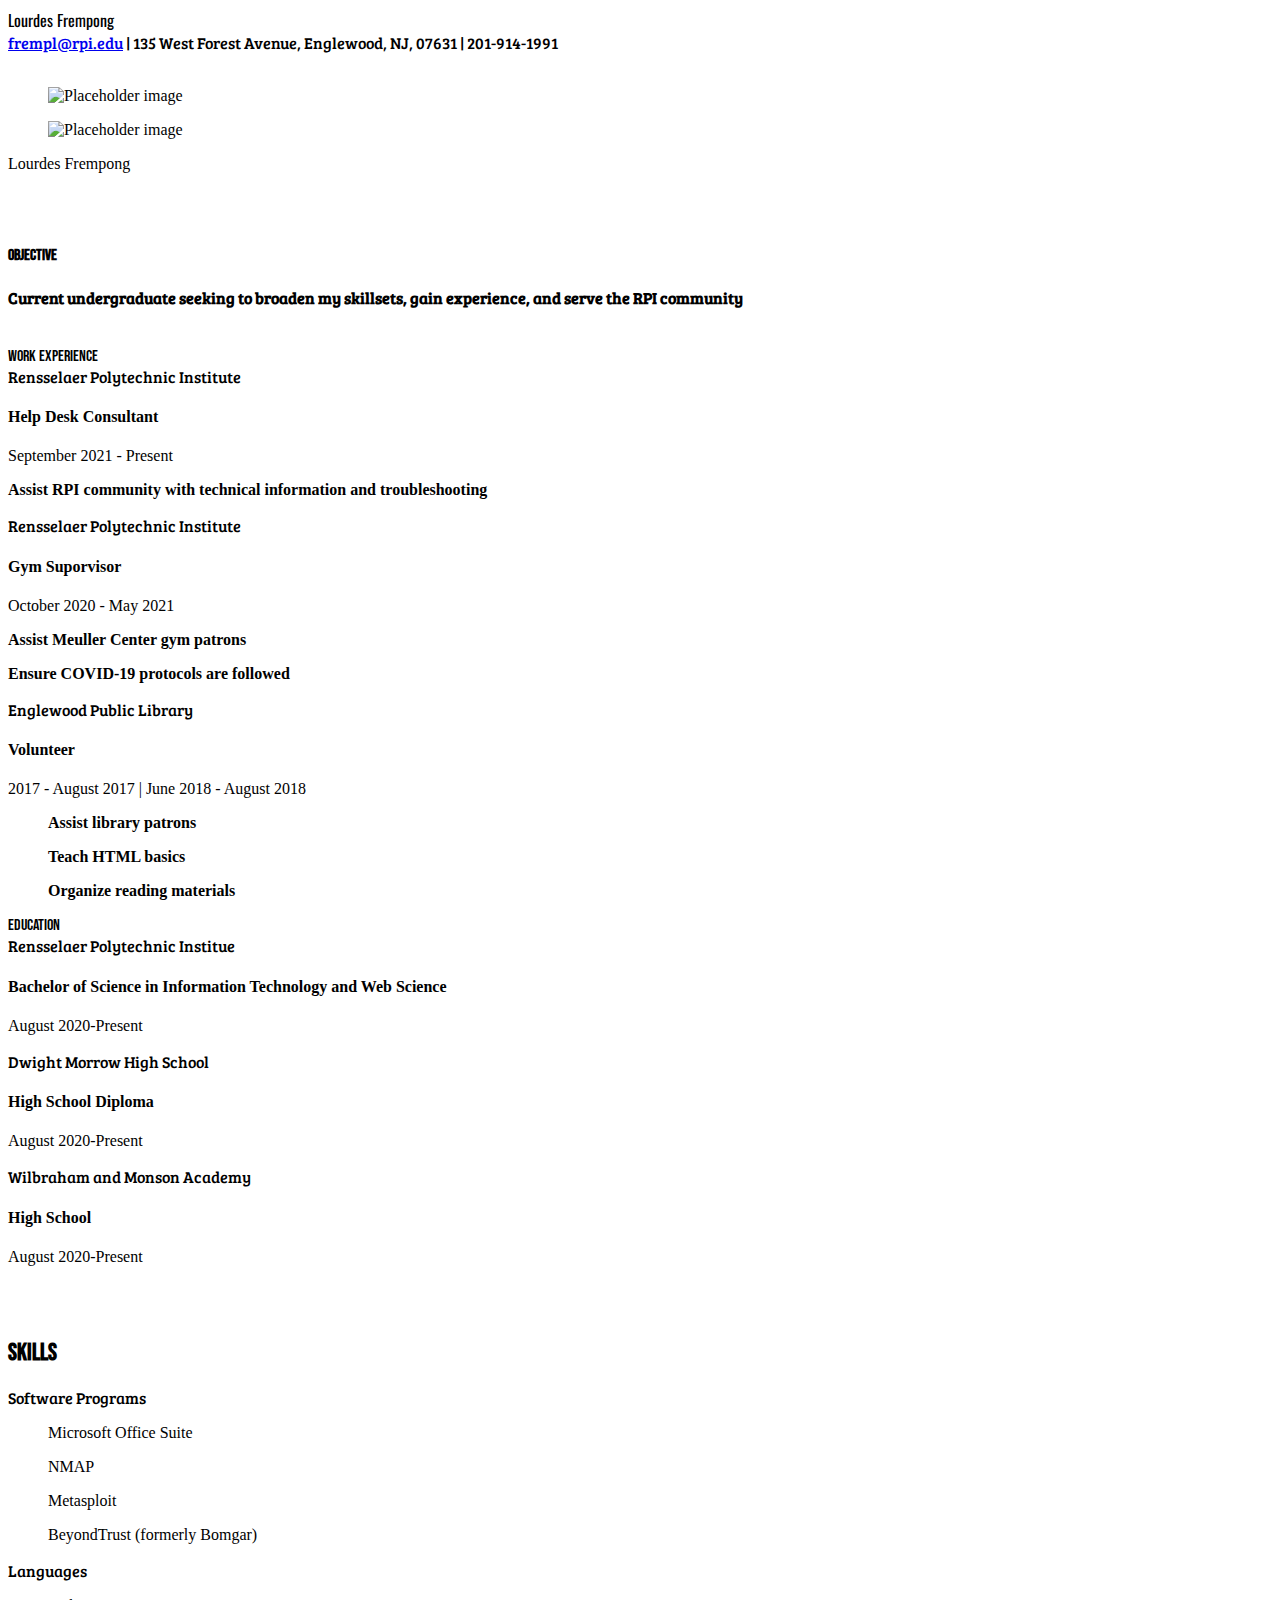
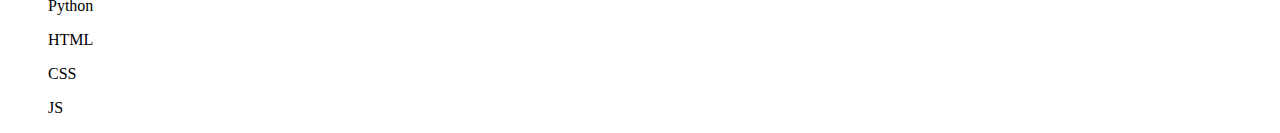
==== frempl.html @ 5c408260 "Add files via upload" ====
<!DOCTYPE html>
<html lang="en">
    <head>
        <meta charset="utf-8">
        <meta name="viewport" content="width=device-width, initial-scale=1">
        <title>Resume for Lourdes Frempong</title>
        <link rel="stylesheet" href="https://cdn.jsdelivr.net/npm/bulma@0.9.3/css/bulma.min.css">
        <link rel="preconnect" href="https://fonts.googleapis.com">
        <link rel="preconnect" href="https://fonts.gstatic.com" crossorigin>
        <link href="https://fonts.googleapis.com/css2?family=Bebas+Neue&family=Bree+Serif&family=Cookie&family=Oswald:wght@500&family=Sahitya:wght@400;700&family=Saira Extra Condensed&display=swap" rel="stylesheet">
    </head>
    <body class="container is-max-desktop">
        <section>
            <div class="vcard subtitle" style="font-family: Bree Serif;">
                <div class="fn title is-1" style="font-family: Oswald;">Lourdes Frempong</div>
                <span><a class="email" href="mailto:frempl@rpi.edu">frempl@rpi.edu</a></span>
                |
                <span class="adr">
                    <span class="street-address">135 West Forest Avenue</span>,
                    <span class="locality">Englewood</span>,
                    <span class="region">NJ</span>,
                    <span class="postal code">07631</span>
                    |
                </span>
                <span class="tel">201-914-1991</span>
            </div>
        </section>
        <br>
        <section>
            <div class="card">
                <div class="card-image">
                    <figure class="image is-square">
                        <img src="resumePhoto1.jpg" alt="Placeholder image">
                    </figure>
                </div>
                <div class="card-content">
                    <div class="media">
                        <div class="media-left">
                            <figure class="image is-32x32">
                                <img class="is-rounded" src="resumePhoto2 (2).jpg" alt="Placeholder image">
                            </figure>
                        </div>
                        <div class="media-content">
                            <p class="subtitle is-4">Lourdes Frempong</p>
                        </div>
                    </div>
            </div>
        </section>
        <br>
        <br>
        <section>
            <h4 class="is-size-3" style="font-family: Bebas Neue;">Objective</h4>
                <h4 class="is-size-5" style="font-family: Bree Serif;">Current undergraduate seeking to broaden my skillsets, gain experience, and serve the RPI community </h4>
            <br>
        </section>
        <div class="columns">
            <div class="column is-size-3">
                <span style="font-family: Bebas Neue;">Work Experience</span>
                <div class="column is-size-4">
                    <span  style="font-family: Bree Serif">Rensselaer Polytechnic Institute</span>
                    <div class="is-size-5">
                        <h4>Help Desk Consultant</h4>
                        <p>September 2021 - Present</p>
                        <strong><p>Assist RPI community with technical information and troubleshooting</p></strong>
                    </div>
                </div>

                <div class="column is-size-4">
                    <span  style="font-family: Bree Serif">Rensselaer Polytechnic Institute</span>
                    <div class="is-size-5">
                        <h4>Gym Suporvisor</h4>
                        <p>October 2020 - May 2021</p>
                        <strong><p>Assist Meuller Center gym patrons</p>
                        <p>Ensure COVID-19 protocols are followed</p></strong>
                    </div>
                </div>

                <div class="column is-size-4">
                    <span  style="font-family: Bree Serif">Englewood Public Library</span>
                    <div class="is-size-5">
                        <h4>Volunteer</h4>
                        <span> 2017 - August 2017</span> |
                        <span>June 2018 - August 2018</span>
                        <strong><ul>Assist library patrons</ul>
                        <ul>Teach HTML basics</ul>
                        <ul>Organize reading materials</ul></strong>
                    </div>
                </div>
                
            </div>
                
            <div class="column is-size-3">
                <span style="font-family: Bebas Neue;">Education</span>
                <div class="column is-size-4">
                    <span  style="font-family: Bree Serif">Rensselaer Polytechnic Institue</span>
                    <div class="is-size-5">
                        <h4>Bachelor of Science in Information Technology and Web Science</h4>
                        <p>August 2020-Present</p>
                    </div>
                </div>

                <div class="column is-size-4">
                    <span  style="font-family: Bree Serif">Dwight Morrow High School</span>
                    <div class="is-size-5">
                        <h4>High School Diploma</h4>
                        <p>August 2020-Present</p>
                    </div>
                </div>

                
                <div class="column is-size-4">
                    <span  style="font-family: Bree Serif">Wilbraham and Monson Academy</span>
                    <div class="is-size-5">
                        <h4>High School</h4>
                        <p>August 2020-Present</p>
                    </div>
                </div>

            </div>
        </div>
        <br>
        <br>
        <h2 class="is-size-3" style="font-family: Bebas Neue;">Skills</h2>
        <div class="columns">
            <div class="column">
                <span class="is-size-4" style="font-family: Bree Serif">Software Programs</span>
                <span class="is-size-5">
                    <ul>Microsoft Office Suite</ul>
                    <ul>NMAP</ul>
                    <ul>Metasploit</ul>
                    <ul>BeyondTrust (formerly Bomgar)</ul>
                </span>
            </div>
            <div class="column">
                <span class="is-size-4" style="font-family: Bree Serif">Languages</span>
                <span class="is-size-5">
                    <ul>Python</ul>
                    <ul>HTML</ul>
                    <ul>CSS</ul>
                    <ul>JS</ul>
                </span>
            </div>
        </div>


            </div>
    </body>
</html>
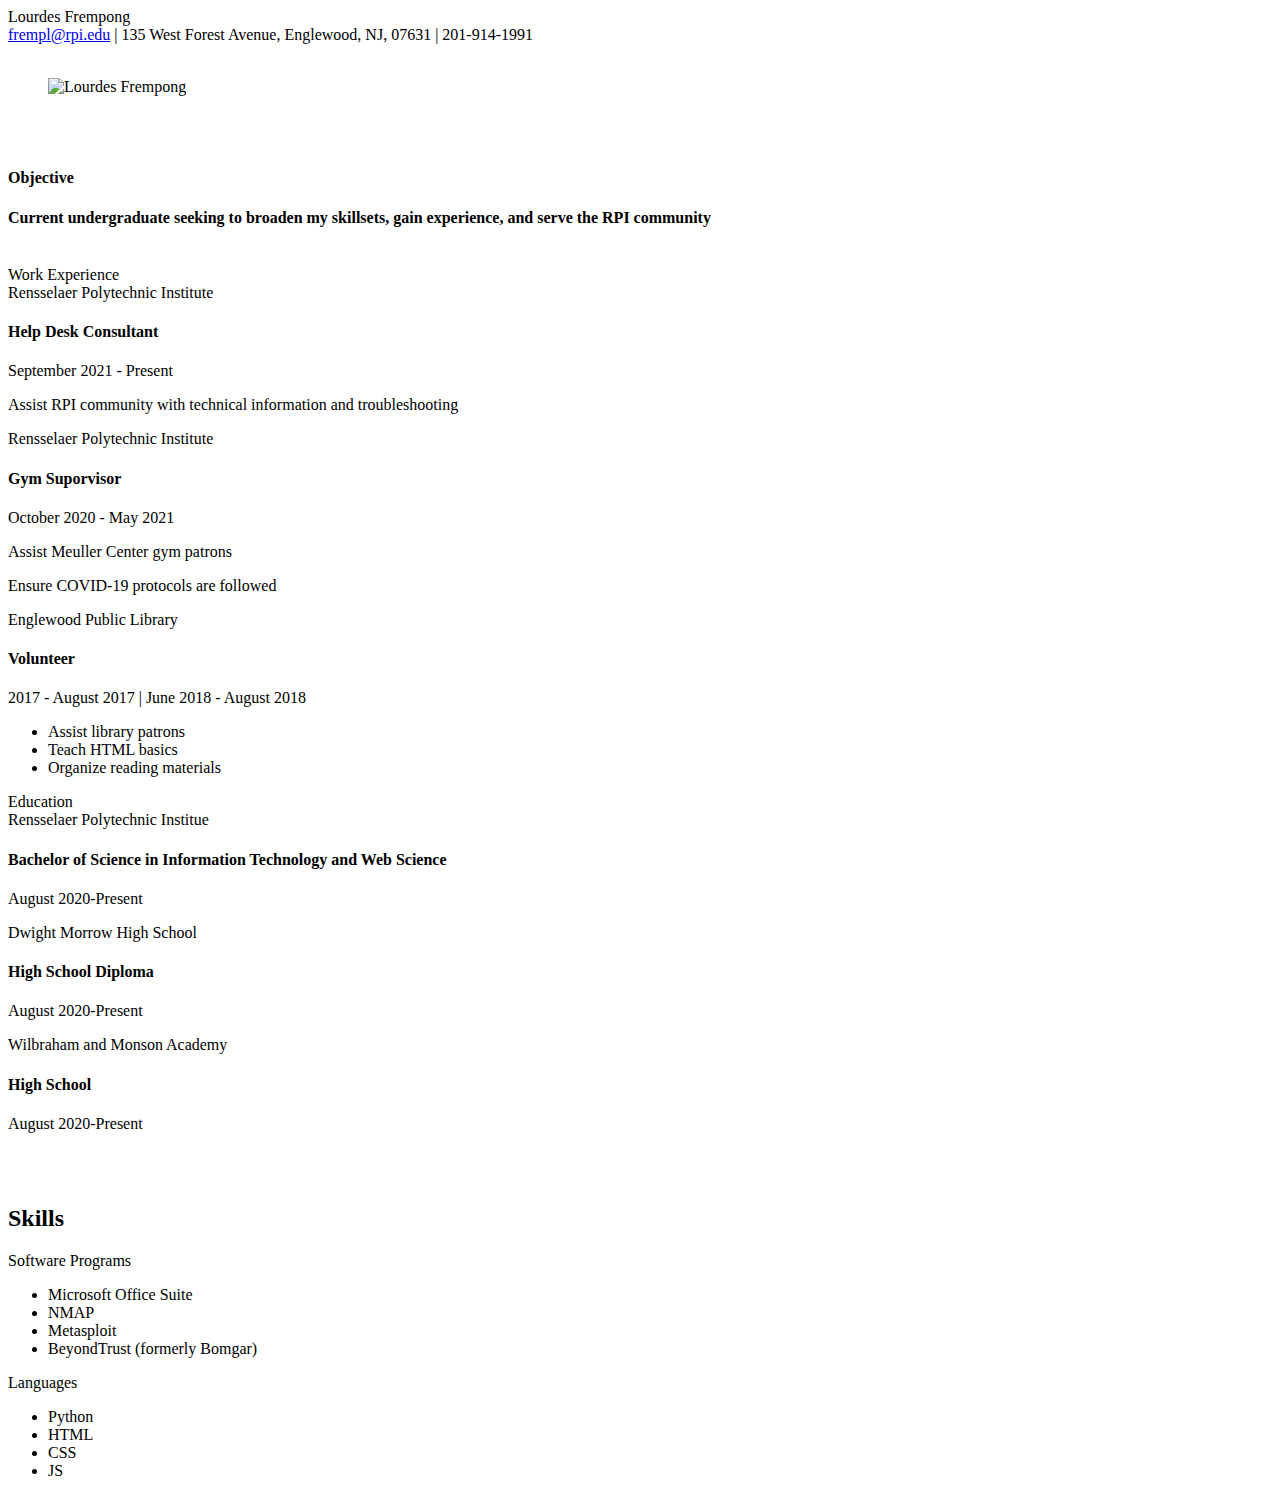
==== commit d982850f: "finished personal page" ====
--- a/frempl.html
+++ b/frempl.html
@@ -2,17 +2,11 @@
 <html lang="en">
     <head>
         <meta charset="utf-8">
-        <meta name="viewport" content="width=device-width, initial-scale=1">
         <title>Resume for Lourdes Frempong</title>
-        <link rel="stylesheet" href="https://cdn.jsdelivr.net/npm/bulma@0.9.3/css/bulma.min.css">
-        <link rel="preconnect" href="https://fonts.googleapis.com">
-        <link rel="preconnect" href="https://fonts.gstatic.com" crossorigin>
-        <link href="https://fonts.googleapis.com/css2?family=Bebas+Neue&family=Bree+Serif&family=Cookie&family=Oswald:wght@500&family=Sahitya:wght@400;700&family=Saira Extra Condensed&display=swap" rel="stylesheet">
     </head>
-    <body class="container is-max-desktop">
-        <section>
-            <div class="vcard subtitle" style="font-family: Bree Serif;">
-                <div class="fn title is-1" style="font-family: Oswald;">Lourdes Frempong</div>
+    <body>
+            <div class="vcard">
+                <div class="fn">Lourdes Frempong</div>
                 <span><a class="email" href="mailto:frempl@rpi.edu">frempl@rpi.edu</a></span>
                 |
                 <span class="adr">
@@ -24,93 +18,84 @@
                 </span>
                 <span class="tel">201-914-1991</span>
             </div>
-        </section>
+        
         <br>
-        <section>
-            <div class="card">
-                <div class="card-image">
-                    <figure class="image is-square">
-                        <img src="resumePhoto1.jpg" alt="Placeholder image">
+        
+            <div>
+                <div>
+                    <figure>
+                        <img src="LourdesresumePhoto1.jpg" alt="Lourdes Frempong">
                     </figure>
                 </div>
-                <div class="card-content">
-                    <div class="media">
-                        <div class="media-left">
-                            <figure class="image is-32x32">
-                                <img class="is-rounded" src="resumePhoto2 (2).jpg" alt="Placeholder image">
-                            </figure>
-                        </div>
-                        <div class="media-content">
-                            <p class="subtitle is-4">Lourdes Frempong</p>
-                        </div>
-                    </div>
             </div>
-        </section>
+        
         <br>
         <br>
-        <section>
-            <h4 class="is-size-3" style="font-family: Bebas Neue;">Objective</h4>
-                <h4 class="is-size-5" style="font-family: Bree Serif;">Current undergraduate seeking to broaden my skillsets, gain experience, and serve the RPI community </h4>
+        
+            <h4>Objective</h4>
+                <h4>Current undergraduate seeking to broaden my skillsets, gain experience, and serve the RPI community </h4>
             <br>
-        </section>
-        <div class="columns">
-            <div class="column is-size-3">
-                <span style="font-family: Bebas Neue;">Work Experience</span>
-                <div class="column is-size-4">
-                    <span  style="font-family: Bree Serif">Rensselaer Polytechnic Institute</span>
-                    <div class="is-size-5">
+        
+        <div>
+            <div>
+                Work Experience
+                <div>
+                    Rensselaer Polytechnic Institute
+                    <div>
                         <h4>Help Desk Consultant</h4>
                         <p>September 2021 - Present</p>
-                        <strong><p>Assist RPI community with technical information and troubleshooting</p></strong>
+                        <p>Assist RPI community with technical information and troubleshooting</p>
                     </div>
                 </div>
 
-                <div class="column is-size-4">
-                    <span  style="font-family: Bree Serif">Rensselaer Polytechnic Institute</span>
-                    <div class="is-size-5">
+                <div>
+                    Rensselaer Polytechnic Institute
+                    <div>
                         <h4>Gym Suporvisor</h4>
                         <p>October 2020 - May 2021</p>
-                        <strong><p>Assist Meuller Center gym patrons</p>
-                        <p>Ensure COVID-19 protocols are followed</p></strong>
+                        <p>Assist Meuller Center gym patrons</p>
+                        <p>Ensure COVID-19 protocols are followed</p>
                     </div>
                 </div>
 
-                <div class="column is-size-4">
-                    <span  style="font-family: Bree Serif">Englewood Public Library</span>
-                    <div class="is-size-5">
+                <div>
+                    Englewood Public Library
+                    <div>
                         <h4>Volunteer</h4>
                         <span> 2017 - August 2017</span> |
                         <span>June 2018 - August 2018</span>
-                        <strong><ul>Assist library patrons</ul>
-                        <ul>Teach HTML basics</ul>
-                        <ul>Organize reading materials</ul></strong>
+                      <ul>
+                        <li>Assist library patrons</li>
+                        <li>Teach HTML basics</li>
+                        <li>Organize reading materials</li>
+                      </ul>
                     </div>
                 </div>
                 
             </div>
                 
-            <div class="column is-size-3">
-                <span style="font-family: Bebas Neue;">Education</span>
-                <div class="column is-size-4">
-                    <span  style="font-family: Bree Serif">Rensselaer Polytechnic Institue</span>
-                    <div class="is-size-5">
+            <div>
+                Education
+                <div>
+                    <span>Rensselaer Polytechnic Institue</span>
+                    <div>
                         <h4>Bachelor of Science in Information Technology and Web Science</h4>
                         <p>August 2020-Present</p>
                     </div>
                 </div>
 
-                <div class="column is-size-4">
-                    <span  style="font-family: Bree Serif">Dwight Morrow High School</span>
-                    <div class="is-size-5">
+                <div>
+                    Dwight Morrow High School
+                    <div>
                         <h4>High School Diploma</h4>
                         <p>August 2020-Present</p>
                     </div>
                 </div>
 
                 
-                <div class="column is-size-4">
-                    <span  style="font-family: Bree Serif">Wilbraham and Monson Academy</span>
-                    <div class="is-size-5">
+                <div>
+                    Wilbraham and Monson Academy
+                    <div>
                         <h4>High School</h4>
                         <p>August 2020-Present</p>
                     </div>
@@ -120,29 +105,20 @@
         </div>
         <br>
         <br>
-        <h2 class="is-size-3" style="font-family: Bebas Neue;">Skills</h2>
-        <div class="columns">
-            <div class="column">
-                <span class="is-size-4" style="font-family: Bree Serif">Software Programs</span>
-                <span class="is-size-5">
-                    <ul>Microsoft Office Suite</ul>
-                    <ul>NMAP</ul>
-                    <ul>Metasploit</ul>
-                    <ul>BeyondTrust (formerly Bomgar)</ul>
-                </span>
-            </div>
-            <div class="column">
-                <span class="is-size-4" style="font-family: Bree Serif">Languages</span>
-                <span class="is-size-5">
-                    <ul>Python</ul>
-                    <ul>HTML</ul>
-                    <ul>CSS</ul>
-                    <ul>JS</ul>
-                </span>
-            </div>
-        </div>
-
-
-            </div>
+        <h2>Skills</h2>
+           Software Programs
+           <ul>
+              <li>Microsoft Office Suite</li>
+              <li>NMAP</li>
+              <li>Metasploit</li>
+              <li>BeyondTrust (formerly Bomgar)</li>
+           </ul>
+          Languages
+           <ul>
+              <li>Python</li>
+              <li>HTML</li>
+              <li>CSS</li>
+              <li>JS</li>
+            </ul>
     </body>
 </html>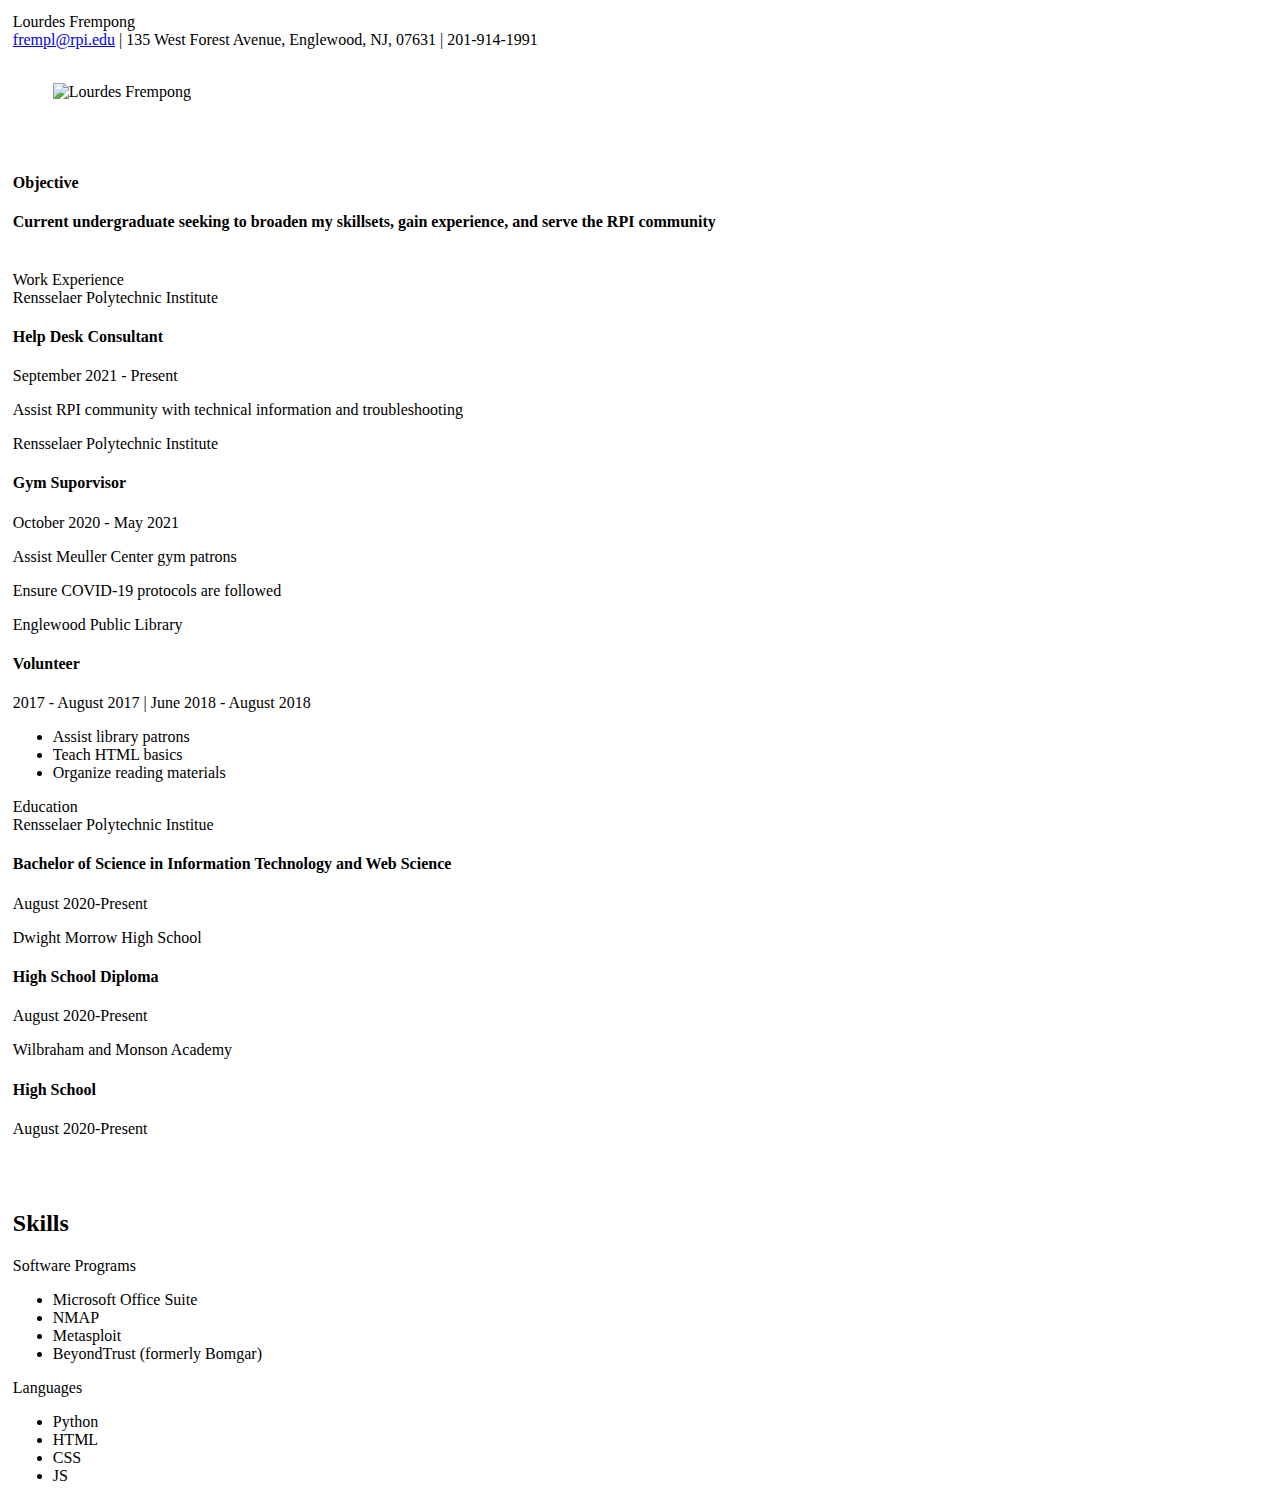
==== commit 3bb9c1cb: "Update frempl.html" ====
--- a/frempl.html
+++ b/frempl.html
@@ -2,6 +2,7 @@
 <html lang="en">
     <head>
         <meta charset="utf-8">
+        <link rel="stylesheet" href="assets/stylesheets/style.css">
         <title>Resume for Lourdes Frempong</title>
     </head>
     <body>
@@ -121,4 +122,4 @@
               <li>JS</li>
             </ul>
     </body>
-</html>+</html>
--- a/assets/stylesheets/style.css
+++ b/assets/stylesheets/style.css
@@ -0,0 +1,80 @@
+/* -------------------------------- GROUP PORTFOLIO PAGE CSS -------------------------------- */
+/* website thumbnails */
+.thumbnail {
+    width: 15%
+}
+
+/* -------------------------------- ERIN'S RESUME PAGE CSS -------------------------------- */
+/* left column */
+/* container holds profile picture */
+.left {
+  /*background-color: red;*/
+  max-width: 13%;
+  float: left;
+  margin-right: 2%;
+}
+/* profile picture styling */
+.circle {
+  display: block;
+  width: 90%;
+  margin: 0 auto;
+  border: 1px solid black;
+  padding: 2%;
+  border-radius: 50%;
+  -moz-border-radius: 50%;
+  -webkit-border-radius: 50%;
+  -ms-border-radius: 50%;
+  -o-border-radius: 50%;
+}
+
+/* right column */
+/* container holds contact information */
+address {
+  float: left;
+  width: 80%;
+}
+#erin-info { /* .vcard */
+  margin-top: 1%;
+  font-family: "Lora", Times, Georgia, serif;
+  font-weight: 400;
+}
+#name { 
+  font-family: "Raleway", Helvetica, Arial, sans-serif;
+  font-weight: 500;
+  font-size: 300%;
+  font-style: normal;
+}
+
+/* clear floats after the columns */
+#erin-profile:after { /* header */
+  content: "";
+  display: table;
+  clear: both;
+}
+
+/* container holds resume */
+body { /* body */
+  margin: 1%;
+}
+.category { /* h2 */
+  display: flex;
+  font-family: "Raleway", Helvetica, Arial, sans-serif;
+  font-weight: 500;
+}
+/* creates horizontal line next to word */
+.category:after { /* h2 */
+  content: "";
+  flex: 1 1;
+  border-bottom: 2px solid #000;
+  margin: auto;
+  margin-left: 10px;
+}
+.ins, .org{ /* h3 */
+  margin: auto;
+}
+.title { /* h4 */
+  display: inline;
+}
+time { 
+  font-size: 0.8em;
+}
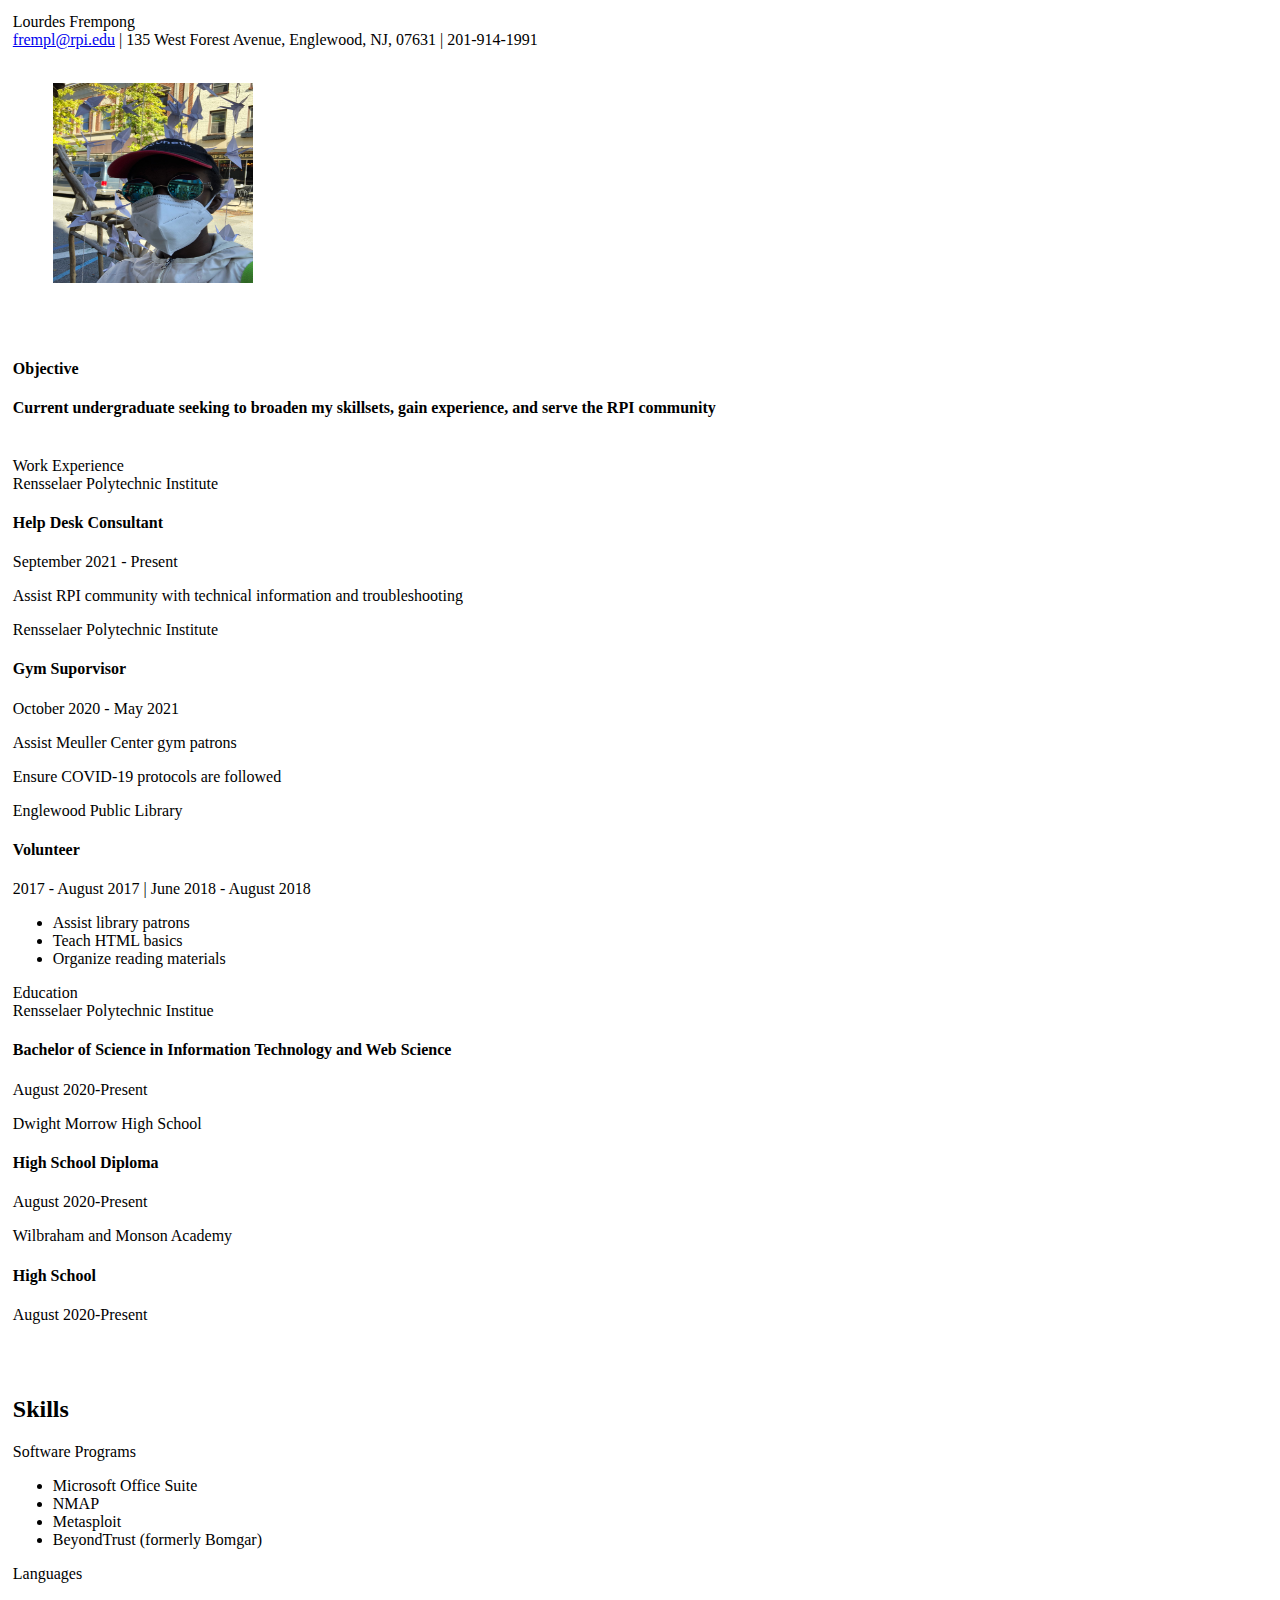
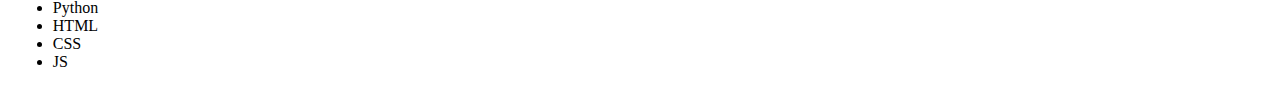
==== commit f42c856a: "Merge branch 'main' of https://github.com/erinsong/group-8-web-systems-dev into main" ====
--- a/frempl.html
+++ b/frempl.html
@@ -25,7 +25,7 @@
             <div>
                 <div>
                     <figure>
-                        <img src="LourdesresumePhoto1.jpg" alt="Lourdes Frempong">
+                        <img src="assets/imgs/LourdesresumePhoto1.jpg" width="200" height="200" alt="Lourdes Frempong">
                     </figure>
                 </div>
             </div>
--- a/assets/stylesheets/style.css
+++ b/assets/stylesheets/style.css
@@ -1,7 +1,16 @@
 /* -------------------------------- GROUP PORTFOLIO PAGE CSS -------------------------------- */
 /* website thumbnails */
 .thumbnail {
-    width: 15%
+    width: 15%;
+}
+
+.logo {
+    float: right;
+    width: 10%;
+}
+
+.team-pic {
+    width: 150px;
 }
 
 /* -------------------------------- ERIN'S RESUME PAGE CSS -------------------------------- */
